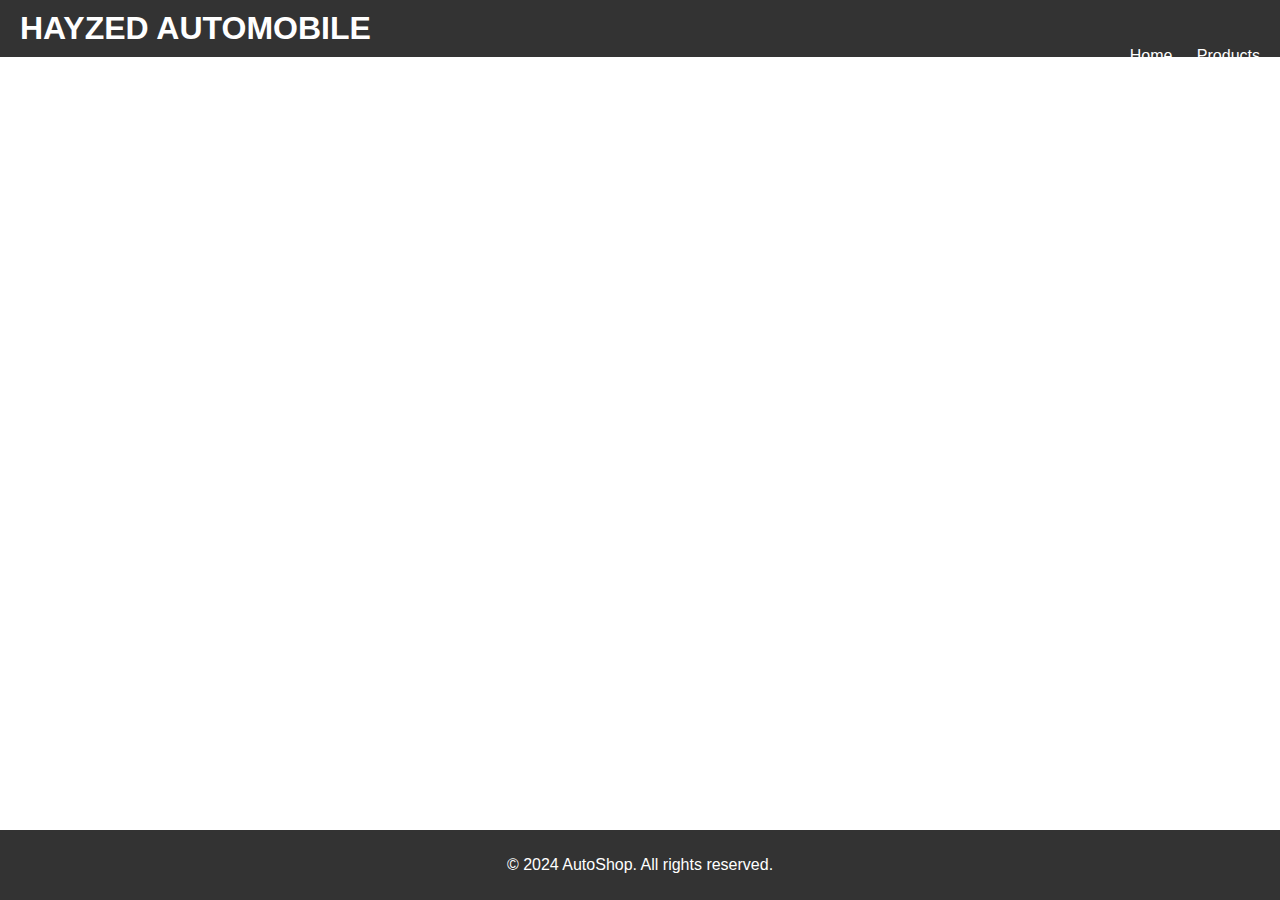
==== HayzedAutos/product-details.html @ a910f0ee "skeletal design" ====
<!DOCTYPE html>
<html lang="en">
<head>
    <meta charset="UTF-8">
    <meta name="viewport" content="width=device-width, initial-scale=1.0">
    <title>AutoShop - Product Details</title>
    <link rel="stylesheet" href="styles.css">
</head>
<body>
    <header>
        <h1>HAYZED AUTOMOBILE</h1>
        <nav>
            <ul>
                <li><a href="index.html">Home</a></li>
                <li><a href="products.html">Products</a></li>
            </ul>
        </nav>
    </header>
    <main>
        <div id="product-details">
            <!-- Product details will be loaded here by JavaScript -->
        </div>
    </main>
    <footer>
        <p>&copy; 2024 AutoShop. All rights reserved.</p>
    </footer>
    <script src="script.js"></script>
</body>
</html>
---- HayzedAutos/styles.css ----
body {
    font-family: Arial, sans-serif;
    margin: 0;
    padding: 0;
    box-sizing: border-box;
}

header {
    background-color: #333;
    color: white;
    padding: 10px 20px;
}

header h1 {
    margin: 0;
    display: inline;
}

nav ul {
    list-style-type: none;
    margin: 0;
    padding: 0;
    display: inline;
    float: right;
}

nav ul li {
    display: inline;
    margin-left: 20px;
}

nav ul li a {
    color: white;
    text-decoration: none;
}

.hero {
    background: url('hero-image.jpg') no-repeat center center/cover;
    color: white;
    text-align: center;
    padding: 100px 20px;
}

.product-list {
    display: flex;
    flex-wrap: wrap;
    justify-content: space-around;
    padding: 20px;
}

.product-item {
    border: 1px solid #ccc;
    padding: 10px;
    margin: 10px;
    width: 200px;
    text-align: center;
}

.product-item h3 {
    margin: 0;
}

.product-item p {
    color: green;
}

footer {
    background-color: #333;
    color: white;
    text-align: center;
    padding: 10px 0;
    position: absolute;
    width: 100%;
    bottom: 0;
}
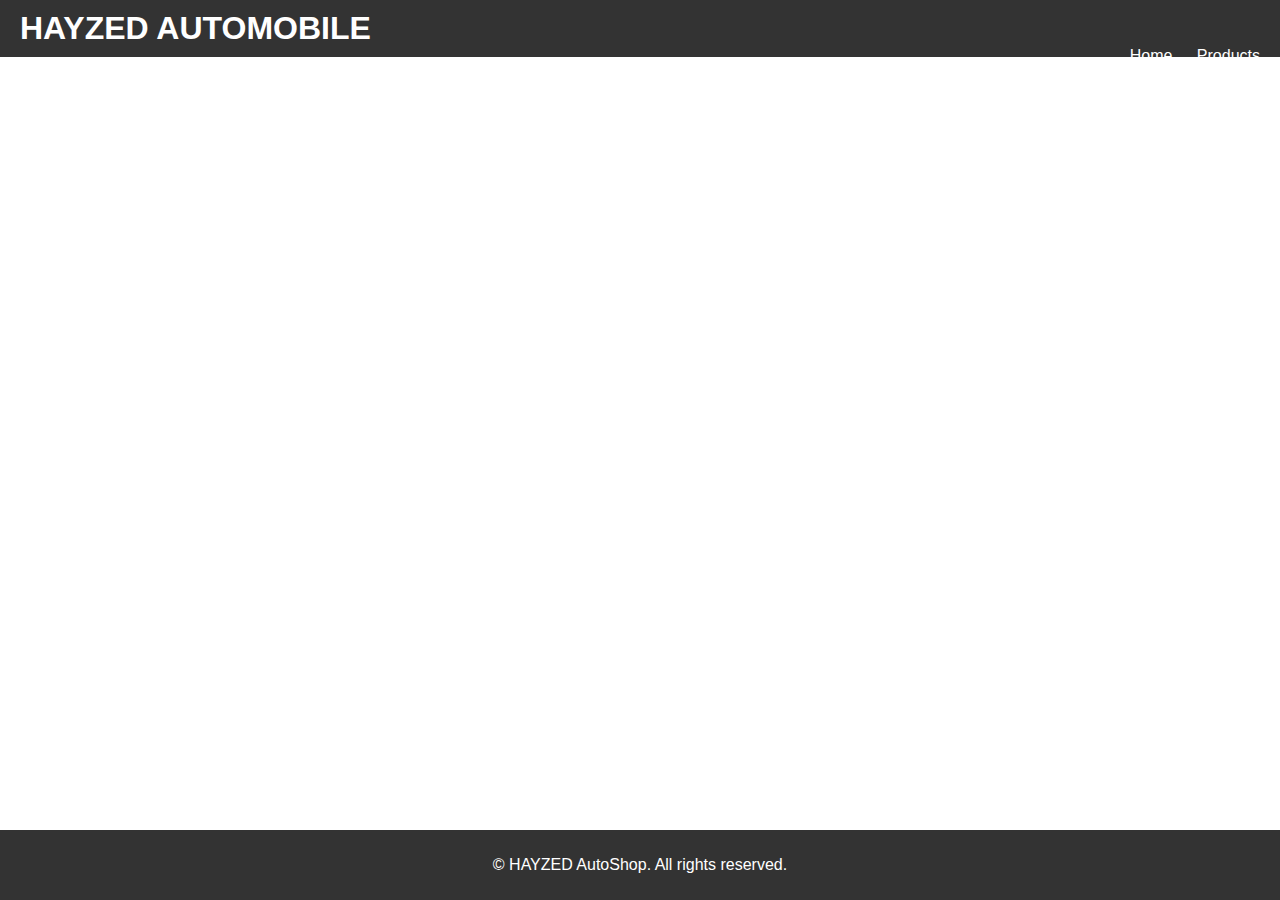
==== commit 7a8f1289: "edit" ====
--- a/HayzedAutos/product-details.html
+++ b/HayzedAutos/product-details.html
@@ -22,7 +22,7 @@
         </div>
     </main>
     <footer>
-        <p>&copy; 2024 AutoShop. All rights reserved.</p>
+        <p>&copy; HAYZED AutoShop. All rights reserved.</p>
     </footer>
     <script src="script.js"></script>
 </body>
